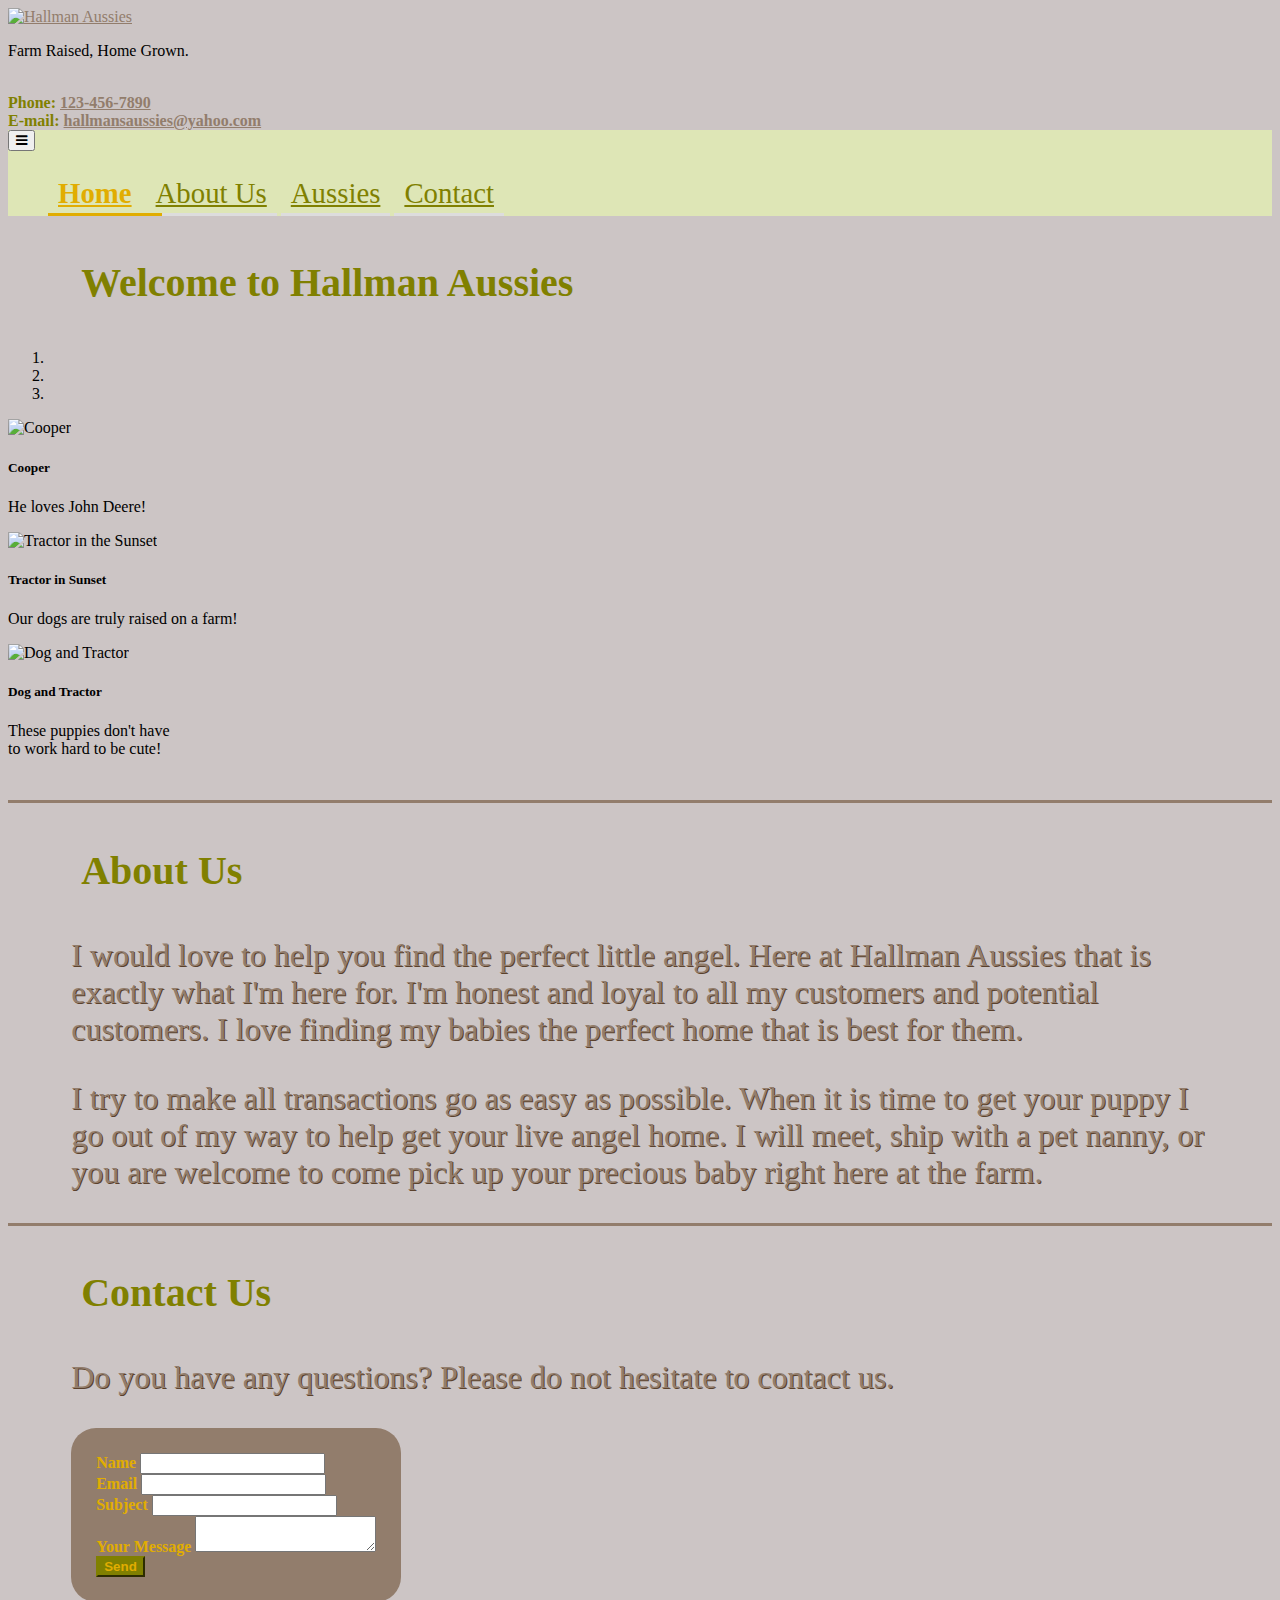
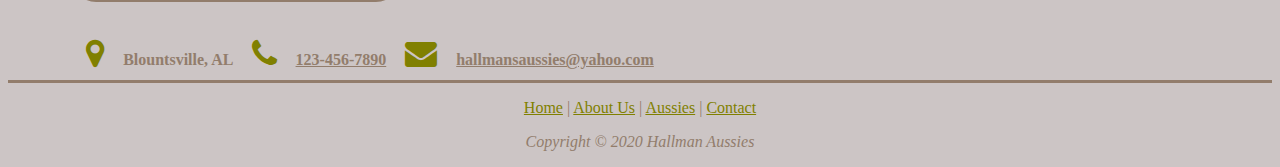
==== index.html @ 1beeb24c "Add files via upload" ====
<!DOCTYPE html>
<html lang="en">
  <head>
    <meta charset="utf-8">
    <title>Hallman Aussies</title>
    <script src="https://ajax.googleapis.com/ajax/libs/jquery/3.5.1/jquery.min.js"></script>
    <link rel="stylesheet" href="https://cdn.jsdelivr.net/npm/bootstrap@4.5.3/dist/css/bootstrap.min.css" integrity="sha384-TX8t27EcRE3e/ihU7zmQxVncDAy5uIKz4rEkgIXeMed4M0jlfIDPvg6uqKI2xXr2" crossorigin="anonymous">
    <script src="https://cdn.jsdelivr.net/npm/bootstrap@4.5.3/dist/js/bootstrap.bundle.min.js" integrity="sha384-ho+j7jyWK8fNQe+A12Hb8AhRq26LrZ/JpcUGGOn+Y7RsweNrtN/tE3MoK7ZeZDyx" crossorigin="anonymous"></script>
    <link rel="stylesheet" type="text/css" href="css/style.css" />
    <link rel="stylesheet" href="https://cdnjs.cloudflare.com/ajax/libs/font-awesome/4.7.0/css/font-awesome.min.css">
    <script type="text/javascript" src="javascript/javascript.js"></script> 
  </head>

  <body data-spy="scroll" data-target="#nav">
    <header id="home">      
      <div class="container pt-3">
        <div class="row">
          <div class="col-8 float-left">
            <!-- Logo file below -->
            <a href="#"><img src="http://prism.troy.edu/sbradley178156/HW7images/logo.png" height="100" alt="Hallman Aussies" title="Hallman Aussies"></a>
            <p class="logo_tagline">Farm Raised, Home Grown.</p>
          </div>
        <div class="col-4 text-md-right"><br>
          <strong>
            Phone: <a href="tel:+1234567890" title="Phone">123-456-7890</a><br>
            E-mail: <a href="mailto:hallmansaussies@yahoo.com">hallmansaussies@yahoo.com</a><br>
          </strong>
        </div>
      </div>
    </header>
    
      <nav id="nav-indicator" class="navbar sticky-top navbar-expand-lg" style="background-color: #dee6b6">
        <button class="navbar-toggler" type="button" data-toggle="collapse" data-target="#nav">
          <i class="fa fa-bars"></i>
        </button>
        <ul id="nav" class="collapse nav-tabs navbar-nav navbar-collapse" role="tablist">
          <li class="selected"><a class="nav-link" href="#home">Home</a></li>
          <li class="nav-item"><a class="nav-link" href="#about">About Us</a></li>
          <li class="nav-item"><a class="nav-link" href="pages/aussies.php">Aussies</a></li>
          <li class="nav-item"><a class="nav-link" href="#contact">Contact</a></li>
          <li id="nav_indicator"></li>
        </ul>
        <script type="text/javascript" src="JavaScript/javascript.js"></script>
      </nav>



    <main class="text-center" data-spy="scroll" data-target="#navbar-example2" data-offset="0">
        <section>
          <h2>Welcome to Hallman Aussies</h2>
        </section>

        <!-- Carousel -->
        <div class="mx-auto" >
          <div id="carouselIndicators" class="carousel slide" data-ride="carousel" >
            <ol class="carousel-indicators">
              <li data-target="#carouselIndicators" data-slide-to="0" class="active"></li>
              <li data-target="#carouselIndicators" data-slide-to="1"></li>
              <li data-target="#carouselIndicators" data-slide-to="2"></li>
            </ol>
            <div class="carousel-inner">
              <div class="carousel-item active">
                <img src="http://prism.troy.edu/sbradley178156/HW7images/cooper.jpg" class="d-block" alt="Cooper">
                <div class="carousel-caption d-none d-md-block">
                  <h5>Cooper</h5>
                  <p>He loves John Deere!</p>
                </div>
              </div>
              <div class="carousel-item">
                <img src="http://prism.troy.edu/sbradley178156/HW7images/tractorsunset.jpg" class="d-block" alt="Tractor in the Sunset">
                <div class="carousel-caption d-none d-md-block">
                  <h5>Tractor in Sunset</h5>
                  <p>Our dogs are truly raised on a farm!</p>
                </div>
              </div>
              <div class="carousel-item">
                <img src="http://prism.troy.edu/sbradley178156/HW7images/dogandtractor.jpg" class="d-block" alt="Dog and Tractor">
                <div class="carousel-caption d-none d-md-block">
                  <h5>Dog and Tractor</h5>
                  <p>These puppies don't have<br> to work hard to be cute!</p>
                </div>
              </div>
            </div>
            <a class="carousel-control-prev" href="#carouselIndicators" role="button" data-slide="prev">
              <span class="carousel-control-prev-icon" aria-hidden="true"></span>
              <span class="sr-only">Previous</span>
            </a>
            <a class="carousel-control-next" href="#carouselIndicators" role="button" data-slide="next">
              <span class="carousel-control-next-icon" aria-hidden="true"></span>
              <span class="sr-only">Next</span>
            </a>
          </div>
        </div>
        <!-- Carousel -->

        <!-- ad for hallman aussies-->
        <div class="ad">
          <br>
          <script type="text/javascript">
            var bannersnack_embed = {"hash":"bzhn0hpnd","width":300,"height":250,"t":1607162768,"userId":43090657,"type":"html5"};
          </script>
          <script type="text/javascript" src="//cdn.bannersnack.com/iframe/embed.js"></script>
        </div>
        <!-- end of ad-->        
        <hr />
        <!--Section: About Us -->
        <section id="about" class="about">
          <h2 class="h1-responsive font-weight-bold text-center my-4">About Us</h2> 
          <div>
            <p>I would love to help you find the perfect little angel. Here at Hallman Aussies that is exactly what I'm here for. I'm honest and loyal to all my customers and potential customers. I love finding my babies the perfect home that is best for them.</p>
            <p> I try to make all transactions go as easy as possible. When it is time to get your puppy I go out of my way to help get your live angel home. I will meet, ship with a pet nanny, or you are welcome to come pick up your precious baby right here at the farm.</p>
          </div>
        </section>
        <!--Section: About Us -->
        
        <hr />
        <!--Section: Contact -->
        <section id="contact" class="form-group">
          <h2 class="h1-responsive font-weight-bold text-center my-4">Contact Us</h2>
          <p class="text-center w-responsive mx-auto mb-5">Do you have any questions?
            Please do not hesitate to contact us.</p>

          <div class="row">
            <div class="col-md-9 mb-md-0 mb-5" id="form">
              <!-- Sends the email structure to email.php, a dummy file for processing the request -->
              <form id="contact-form" name="contact-form" action="email.php" method="POST">


                <div class="form-row">
                  <div class="form-group col-md-6">
                    <label for="name" class="formtext">Name</label>
                    <input type="text" id="name" name="name" class="form-control required">
                  </div>
                  <div class="form-group col-md-6">
                    <label for="email" class="formtext">Email</label>
                    <input type="email" id="email" name="email" class="form-control required">
                  </div>
                </div>
                <div class="form-group">
                  <label for="subject" class="formtext">Subject</label>
                  <input type="text" id="subject" name="subject" class="form-control required">
                </div>
                <div class="form-group">
                  <label for="message" class="formtext">Your Message</label>
                  <textarea type="text" id="message" name="message" rows="2" class="form-control md-textarea required"></textarea>
                  
                </div>
                <div class="text-center text-md-left">
                  <button class="btn btn-primary" id="send" type="submit">Send</button>
                </div>
              </form>
              <div class="status"></div>
            </div>
          </div>
          <br>
          <br>
          <div class="contactlist">
              <i class="fa fa-map-marker fa-2x"></i>
                Blountsville, AL

              <i class="fa fa-phone mt-4 fa-2x"></i>
                <a href="tel:+1234567890" title="Phone">123-456-7890</a>

              <i class="fa fa-envelope mt-4 fa-2x"></i>
                <a href="mailto:hallmansaussies@yahoo.com">hallmansaussies@yahoo.com</a>
          </div>
        </section>
        <!--Section: Contact -->
        <hr />

    </main>

    <footer>
      <p><a href="#home">Home</a> | <a href="#about">About Us</a> | <a href="pages/aussies.html">Aussies</a> | <a href="#contact">Contact</a> </p>
      <p><em>Copyright &copy; 2020 Hallman Aussies</em></p>
    </footer>
  </body>
</html>
---- css/style.css ----
:root {
  --mustard: #e1ad01;
  --olive: #808000;
  --walnut: #927D6C;
}
html {
  scroll-behavior: smooth;
}

body {
  position: relative;
  background-color: rgb(204, 197, 197);
}

 /* Navigation styling */
ul#nav {
  position: relative;
}
ul#nav > li.selected > a {
  color: var(--mustard);
  font-weight: bold;
  font-size: 1.5em;
}
ul#nav > li {
  display: inline-block;
  padding: 10px;
  padding-bottom: 3px;
  margin: 0;
  font-size: 1.2rem;
}
ul#nav > li:not(.selected):not(#nav_indicator):hover {
  color: var(--olive);
  border-bottom: 3px solid var(--olive);
}
ul#nav > li:not(#nav_indicator) {
  border-bottom: 3px solid #ddd;
  cursor: pointer;
  transition-duration: 0.5s, 0.5s;
  transition-property: color, border-color;
  transition-delay: 0.1s, 0.1s;
}
ul#nav > li#nav_indicator {
  position: absolute;
  display: inline-block;
  width: 0px;
  padding: 0;
  background-color: var(--mustard);
  bottom: 0;
  height: 3px;
  transition-property: left, width;
  transition-duration: 0.5s, 0.5s;
}
/* Navigation bar links for non active link */
nav > ul > li > a {
  color: var(--olive);
  font-size: 1.5em;
  font-family: Ink Free, Segeo Print, serif;
}
nav > ul > li > a:hover {
  color: var(--olive);
}

/* Carousel formatting */
.carousel img {
  margin: auto;
  width: auto;
  height:550px !important;  
}
.carousel-inner{
  width: auto;
  margin: auto;
  max-height: 600px !important;
}

/* Body Styling */
#logo-block {
  float: left;
}
section {
  margin: 10px 5% 10px;
}
section > h1 {
  color: var(--walnut);
  padding: 10px;
  font-size: 3em;
  text-shadow: 2px 2px black;
  font-family: MV Boli, Segeo Print, serif;
}
section >  h2 {
  color: var(--olive);
  padding: 10px;
  font-size: 2.5em;
  font-family: MV Boli, Segeo Print, serif;

}
hr {
  border: none;
  height: 3px;
  background-color: var(--walnut);
}

/* Footer Styling */
footer {
  bottom: 0px;
  text-align: center;
  width: 100%;
  color: var(--walnut)
}
footer > p > a {
  color: var(--olive);
}
footer > p > a:hover {
  color: var(--mustard);
  font-weight: bold;
}

/* Form Styling */
#form {
  background-color: var(--walnut);
  background-position: center;
  display: inline-block;
  border-radius: 25px;
  padding: 25px;
  margin-left: auto;
  margin-right: auto;
}
.formtext {
  color: var(--mustard);
  font-weight: bold;
  text-align: left;
  width:100%;
}
#send {
  background-color: var(--olive);
  color: var(--mustard);
  border-color: var(--olive);
  border-style: outset;
  border-width: 2px;
  font-weight: bold;
}

/* Testing Area Below */
.contactlist > i {
  list-style-type: none;
  display: inline;
  margin: 10px;
  padding: 5px;
  color: var(--olive);
}
.contactlist {
  font-weight: bold;
  color: var(--walnut)
}

.contactlist > a {
  color: var(--walnut)
}

.about > div {
  font-size: 2.0em;
  color: var(--walnut);
  text-shadow: 1px 1px rgb(90, 65, 44);
  text-align: left;
  font-family: Garamond, 'Georgia', serif;
}

h2 {
  font-family: Georgia, 'Times New Roman', Times, serif;
}

.form-group > p {
  font-size: 2.0em;
  color: var(--walnut);
  text-shadow: 1px 1px rgb(90, 65, 44);
  text-align: left;
  font-family: Garamond, 'Georgia', serif;;
}

.thumbnail > img {
  border: 1px solid var(--walnut);
  width: 161px;
  height: 250px;
  background-position: 50% 50%;
  background-repeat: no-repat;
  background-size: cover;
  
}

.caption > strong > h3  {
  font-size: 2.0em;
  color: var(--mustard);
  -webkit-text-stroke: 0.5px var(--walnut);
  text-align: center;
  padding: 0.2em;
  font-family: Segoe Script, serif;
}

.caption > h3 {
  font-size: 2.0em;
  color: var(--mustard);
  -webkit-text-stroke: 0.5px var(--walnut);
  text-align: center;
  padding: 0.2em;
  font-family: Segoe Script, serif;
}

.logo_tagline {
  font-family: Segoe Script, serif;
}

.caption > p {
  font-family: Segoe Print, serif;
  margin: 1em 1em 1em 6em;
  text-align: justify;
}

header div strong {
  color: var(--olive);
}

header div a {
  color: var(--walnut);
}
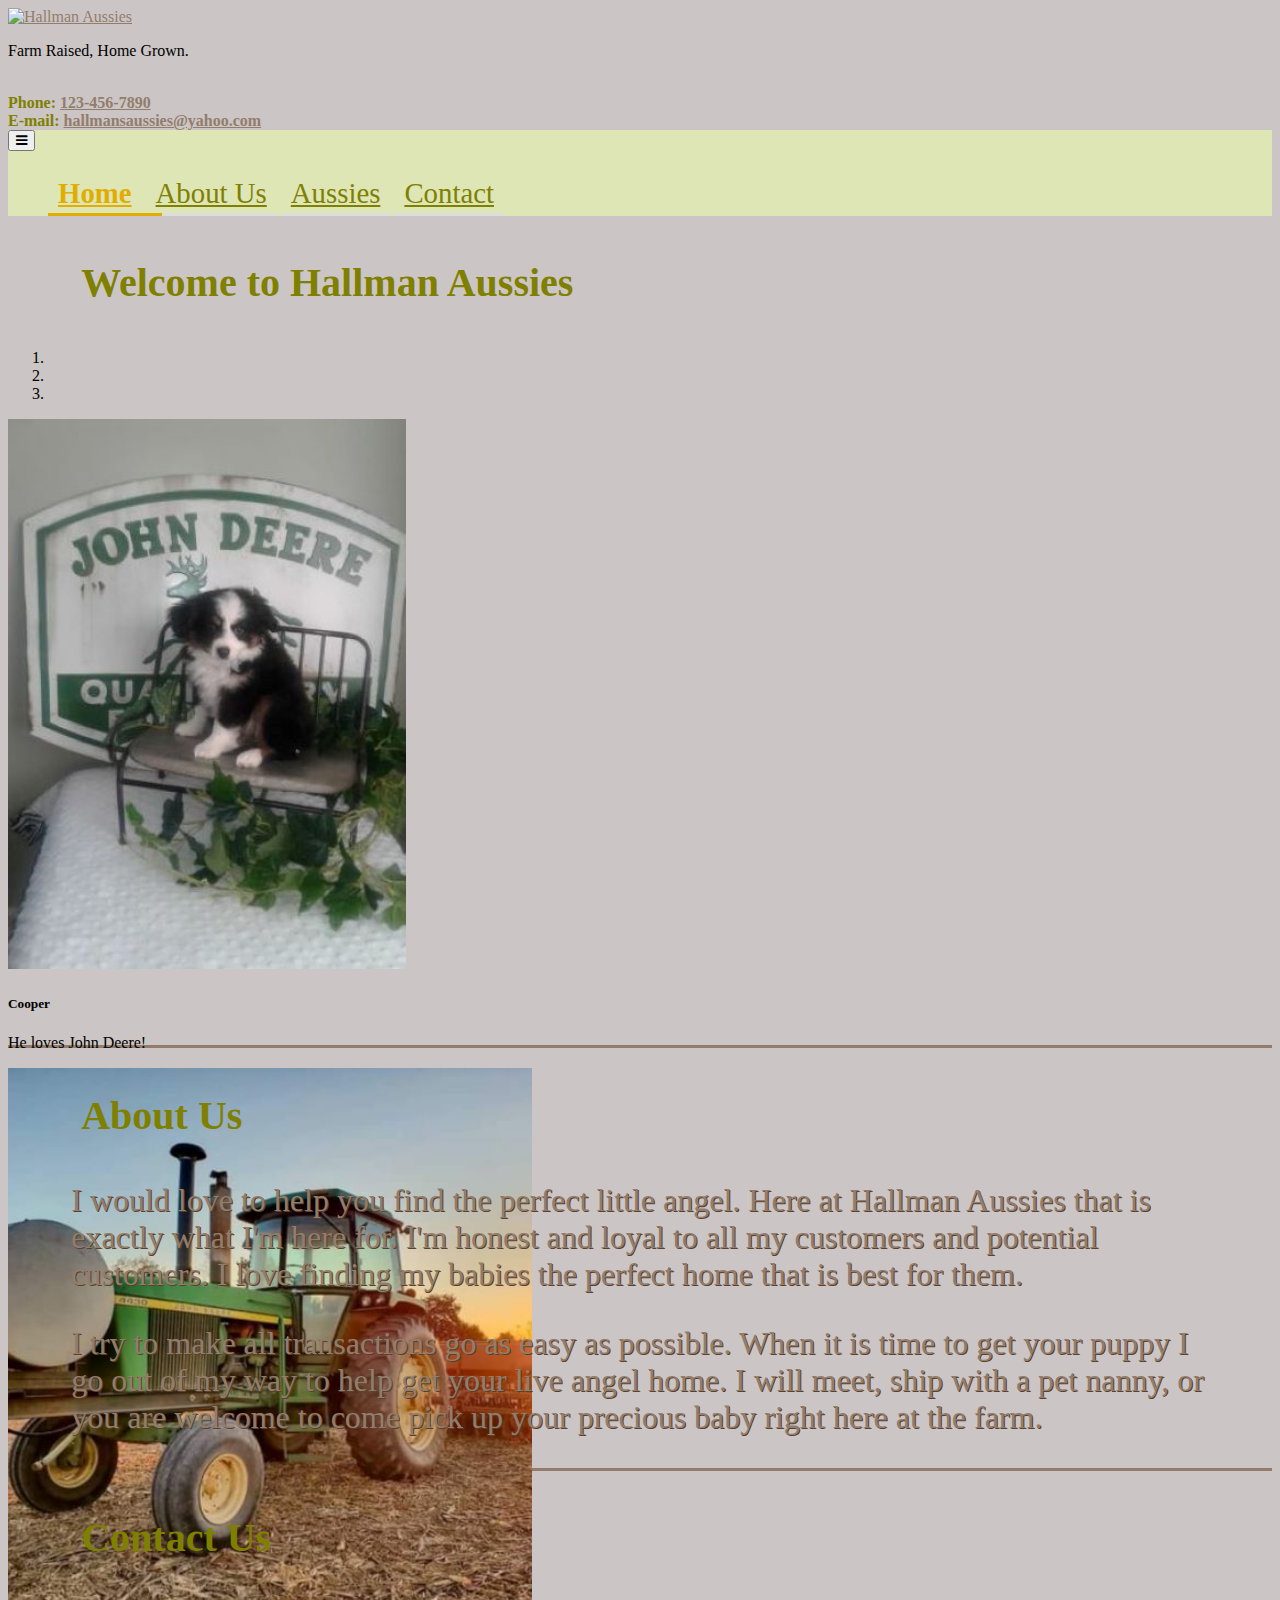
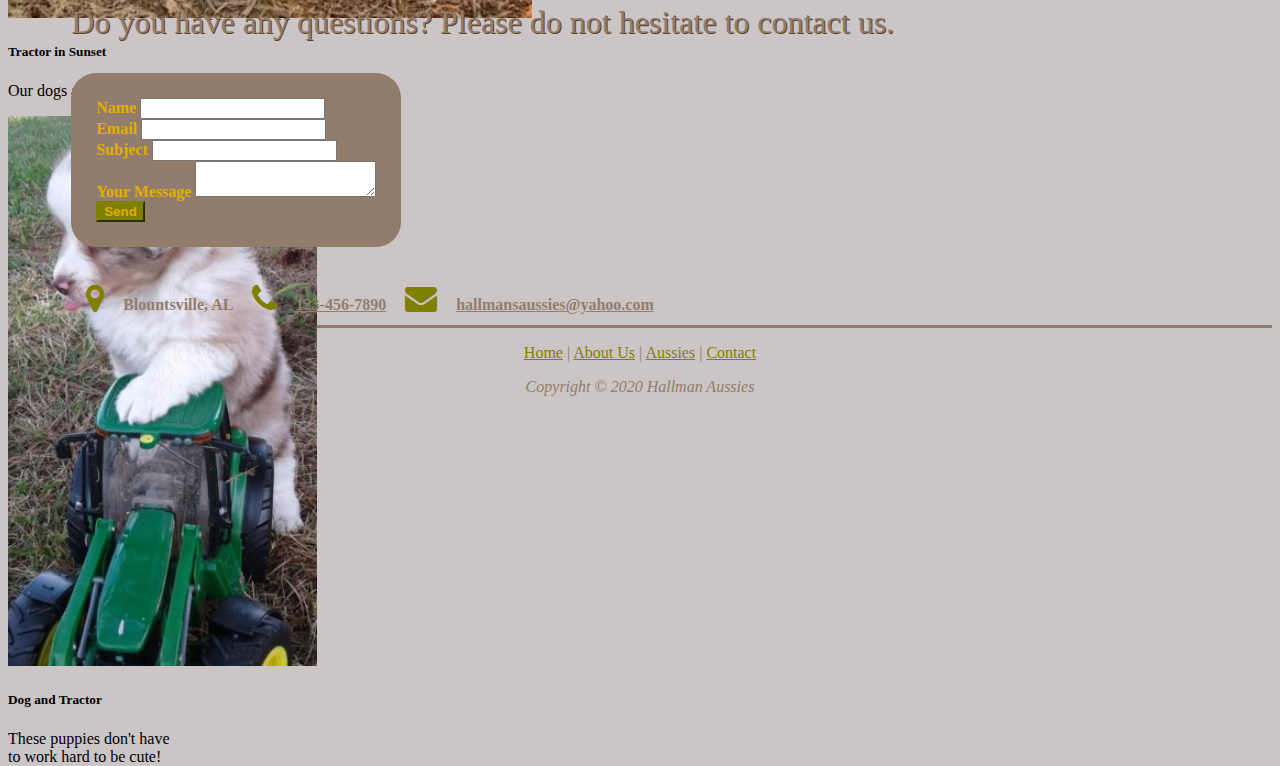
==== commit 2b56055a: "Add files via upload" ====
--- a/index.html
+++ b/index.html
@@ -36,7 +36,7 @@
         <ul id="nav" class="collapse nav-tabs navbar-nav navbar-collapse" role="tablist">
           <li class="selected"><a class="nav-link" href="#home">Home</a></li>
           <li class="nav-item"><a class="nav-link" href="#about">About Us</a></li>
-          <li class="nav-item"><a class="nav-link" href="pages/aussies.php">Aussies</a></li>
+          <li class="nav-item"><a class="nav-link" href="pages/aussies.html">Aussies</a></li>
           <li class="nav-item"><a class="nav-link" href="#contact">Contact</a></li>
           <li id="nav_indicator"></li>
         </ul>
@@ -60,21 +60,21 @@
             </ol>
             <div class="carousel-inner">
               <div class="carousel-item active">
-                <img src="http://prism.troy.edu/sbradley178156/HW7images/cooper.jpg" class="d-block" alt="Cooper">
+                <img src="../images/cooper.jpg" class="d-block" alt="Cooper">
                 <div class="carousel-caption d-none d-md-block">
                   <h5>Cooper</h5>
                   <p>He loves John Deere!</p>
                 </div>
               </div>
               <div class="carousel-item">
-                <img src="http://prism.troy.edu/sbradley178156/HW7images/tractorsunset.jpg" class="d-block" alt="Tractor in the Sunset">
+                <img src="../images/tractorsunset.jpg" class="d-block" alt="Tractor in the Sunset">
                 <div class="carousel-caption d-none d-md-block">
                   <h5>Tractor in Sunset</h5>
                   <p>Our dogs are truly raised on a farm!</p>
                 </div>
               </div>
               <div class="carousel-item">
-                <img src="http://prism.troy.edu/sbradley178156/HW7images/dogandtractor.jpg" class="d-block" alt="Dog and Tractor">
+                <img src="../images/dogandtractor.jpg" class="d-block" alt="Dog and Tractor">
                 <div class="carousel-caption d-none d-md-block">
                   <h5>Dog and Tractor</h5>
                   <p>These puppies don't have<br> to work hard to be cute!</p>
--- a/css/style.css
+++ b/css/style.css
@@ -176,15 +176,15 @@
   font-family: Garamond, 'Georgia', serif;;
 }
 
-.thumbnail > img {
-  border: 1px solid var(--walnut);
+.thumbnail > img  {
+  border: 1px solid var(--mustard);
   width: 161px;
   height: 250px;
   background-position: 50% 50%;
   background-repeat: no-repat;
   background-size: cover;
-  
-}
+}
+
 
 .caption > strong > h3  {
   font-size: 2.0em;
@@ -195,15 +195,6 @@
   font-family: Segoe Script, serif;
 }
 
-.caption > h3 {
-  font-size: 2.0em;
-  color: var(--mustard);
-  -webkit-text-stroke: 0.5px var(--walnut);
-  text-align: center;
-  padding: 0.2em;
-  font-family: Segoe Script, serif;
-}
-
 .logo_tagline {
   font-family: Segoe Script, serif;
 }
@@ -219,158 +210,5 @@
 }
 
 header div a {
-  color: var(--walnut);
-}
-
-
-
-
-
-
-
-
-
-
-
-
-
-
-
-
-
-
-
-
-
-
-
-
-
-
-
-
-
-
-
-
-
-
-
-
-
-
-
-
-
-
-
-
-
-
-
-
-
-
-
-
-
-
-
-
-
-
-
-
-
-
-
-
-
-
-
-
-
-
-
-
-
-
-
-
-
-
-
-
-
-
-
-
-
-
-
-
-
-
-
-
-
-
-
-
-
-
-
-
-
-
-
-
-
-
-
-
-
-
-
-
-
-
-
-
-
-
-
-
-
-
-
-
-
-
-
-
-
-
-
-
-
-
-
-
-
-
-
-
-
-
-
-
-
-
-
-
-
-
-
-
-
+  color: var(--walnut)
+}